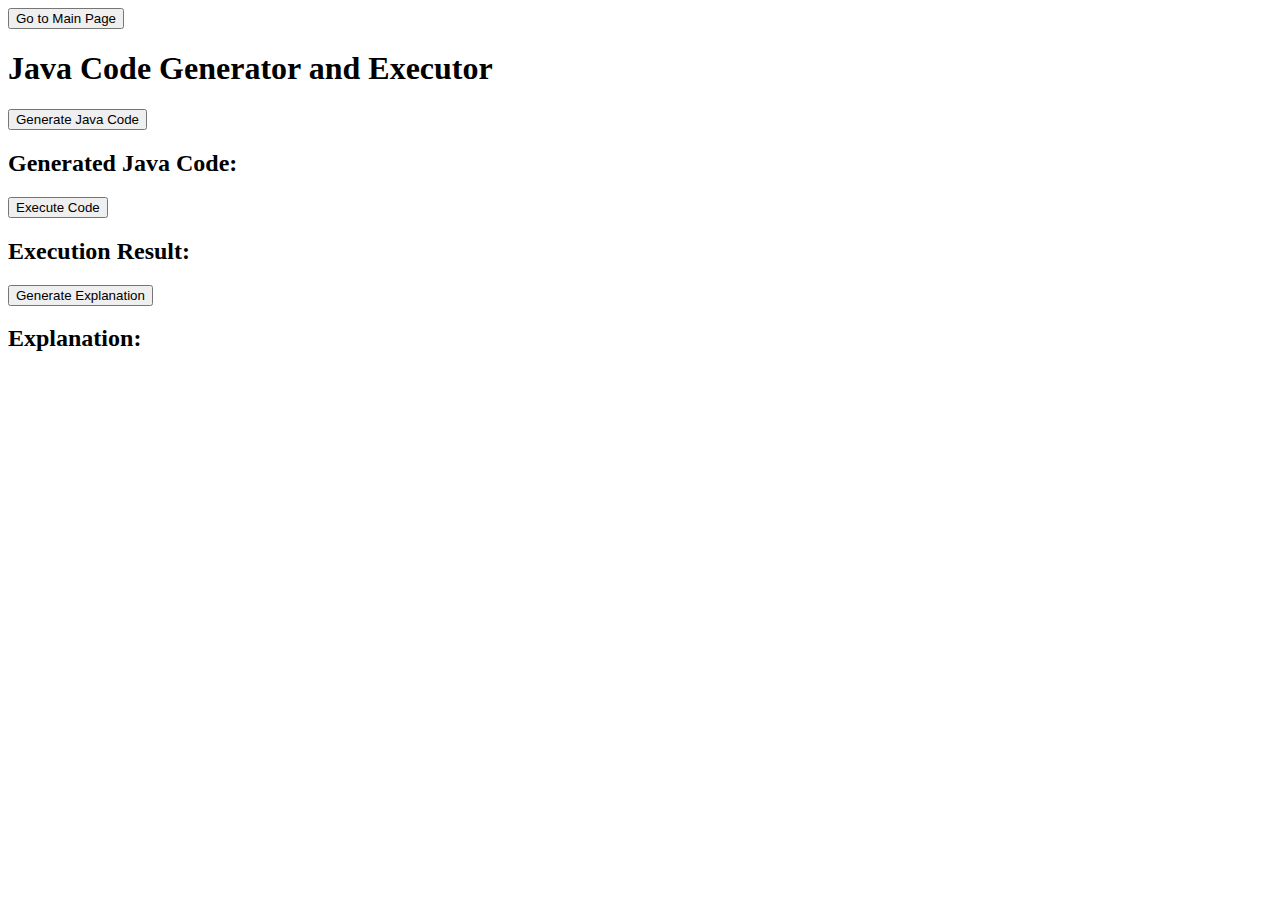
==== templates/java_page.html @ ccad0f62 "html추가, css추가, 디자인 변경" ====
<!DOCTYPE html>
<html lang="en">
<head>
    <meta charset="UTF-8">
    <meta name="viewport" content="width=device-width, initial-scale=1.0">
    <title>Java Code Generator and Executor</title>
    <link rel="stylesheet" href="static/css/java.css"> <!-- 새로 작성한 CSS 파일 -->
    <script src="static/js/script.js" defer></script> <!-- JavaScript 파일 유지 -->
</head>
<body>
    <div class="wrapper">
        <!-- main.html로 이동하는 버튼 추가 -->
        <div class="header">
            <button onclick="goToMain()">Go to Main Page</button>
            <h1>Java Code Generator and Executor</h1>
        </div>

        <div class="container">
            <!-- Java 코드 생성 버튼 -->
            <button class="action-btn" onclick="generateCode()">Generate Java Code</button>
            
            <!-- 생성된 Java 코드 표시 -->
            <h2>Generated Java Code:</h2>
            <pre id="generated-code" class="code-box"></pre> <!-- 스크롤 추가 -->

            <!-- Java 코드 실행 버튼 -->
            <button class="action-btn" onclick="executeCode()">Execute Code</button>
            
            <!-- 실행 결과 표시 -->
            <h2>Execution Result:</h2>
            <pre id="execution-result" class="code-box"></pre> <!-- 스크롤 추가 -->
            
            <!-- 설명 생성 버튼 -->
            <button class="action-btn" onclick="generateExplanation()">Generate Explanation</button>
            
            <!-- 설명 표시 -->
            <h2>Explanation:</h2>
            <pre id="output" class="code-box"></pre> <!-- 스크롤 추가 -->
        </div>
    </div>
</body>
</html>
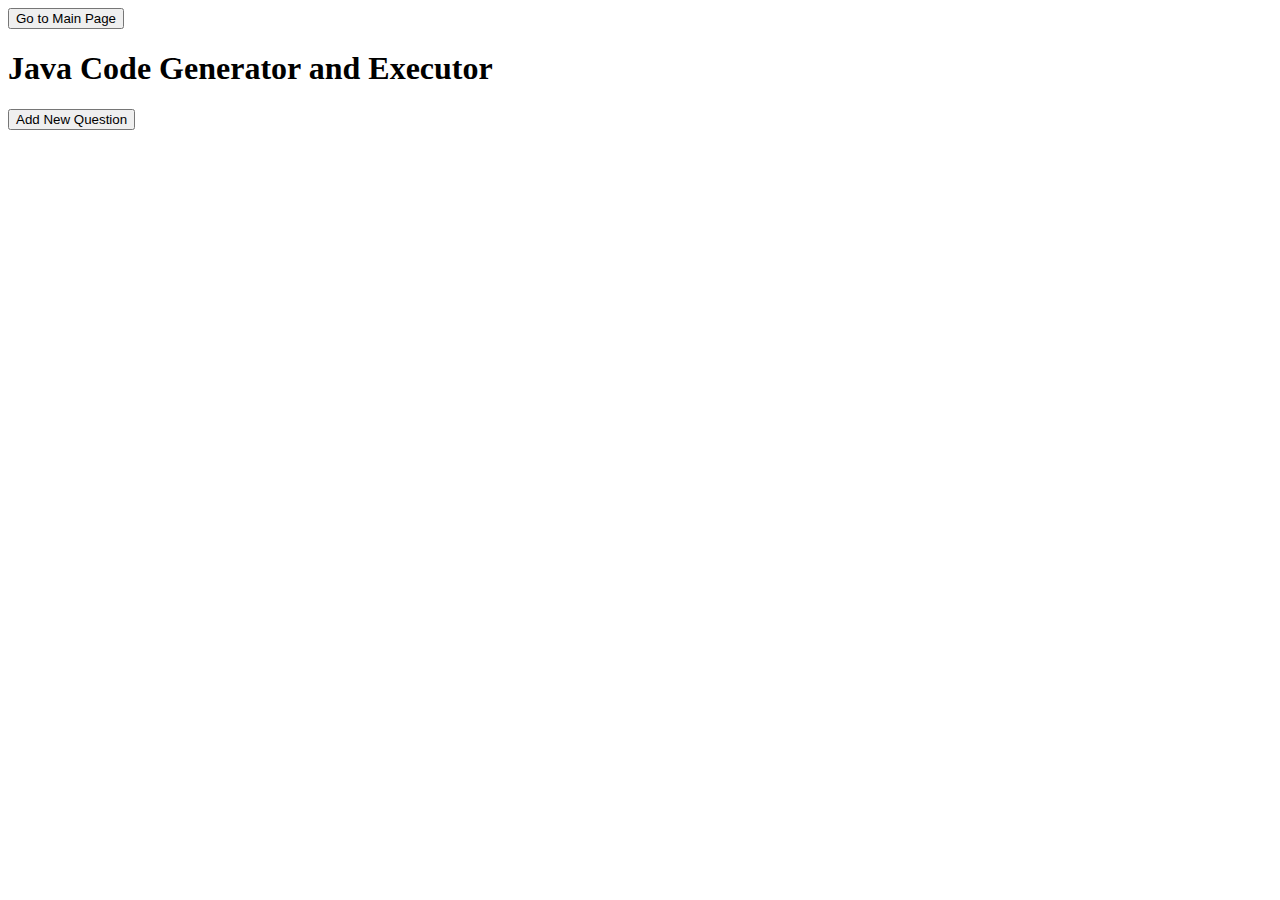
==== commit 2a16ddc5: "문제 여러개 만들기(동적)" ====
--- a/templates/java_page.html
+++ b/templates/java_page.html
@@ -5,38 +5,21 @@
     <meta name="viewport" content="width=device-width, initial-scale=1.0">
     <title>Java Code Generator and Executor</title>
     <link rel="stylesheet" href="static/css/java.css"> <!-- 새로 작성한 CSS 파일 -->
-    <script src="static/js/script.js" defer></script> <!-- JavaScript 파일 유지 -->
+    <script src="static/js/java_script.js" defer></script> <!-- JavaScript 파일 외부로 분리 -->
 </head>
 <body>
     <div class="wrapper">
-        <!-- main.html로 이동하는 버튼 추가 -->
         <div class="header">
+            <!-- Go to Main Page 버튼 -->
             <button onclick="goToMain()">Go to Main Page</button>
             <h1>Java Code Generator and Executor</h1>
         </div>
 
-        <div class="container">
-            <!-- Java 코드 생성 버튼 -->
-            <button class="action-btn" onclick="generateCode()">Generate Java Code</button>
-            
-            <!-- 생성된 Java 코드 표시 -->
-            <h2>Generated Java Code:</h2>
-            <pre id="generated-code" class="code-box"></pre> <!-- 스크롤 추가 -->
+        <div id="questions-container">
+            <!-- 문제 영역이 동적으로 추가될 부분 -->
+        </div>
 
-            <!-- Java 코드 실행 버튼 -->
-            <button class="action-btn" onclick="executeCode()">Execute Code</button>
-            
-            <!-- 실행 결과 표시 -->
-            <h2>Execution Result:</h2>
-            <pre id="execution-result" class="code-box"></pre> <!-- 스크롤 추가 -->
-            
-            <!-- 설명 생성 버튼 -->
-            <button class="action-btn" onclick="generateExplanation()">Generate Explanation</button>
-            
-            <!-- 설명 표시 -->
-            <h2>Explanation:</h2>
-            <pre id="output" class="code-box"></pre> <!-- 스크롤 추가 -->
-        </div>
+        <button class="action-btn" onclick="addNewQuestion()">Add New Question</button>
     </div>
 </body>
 </html>
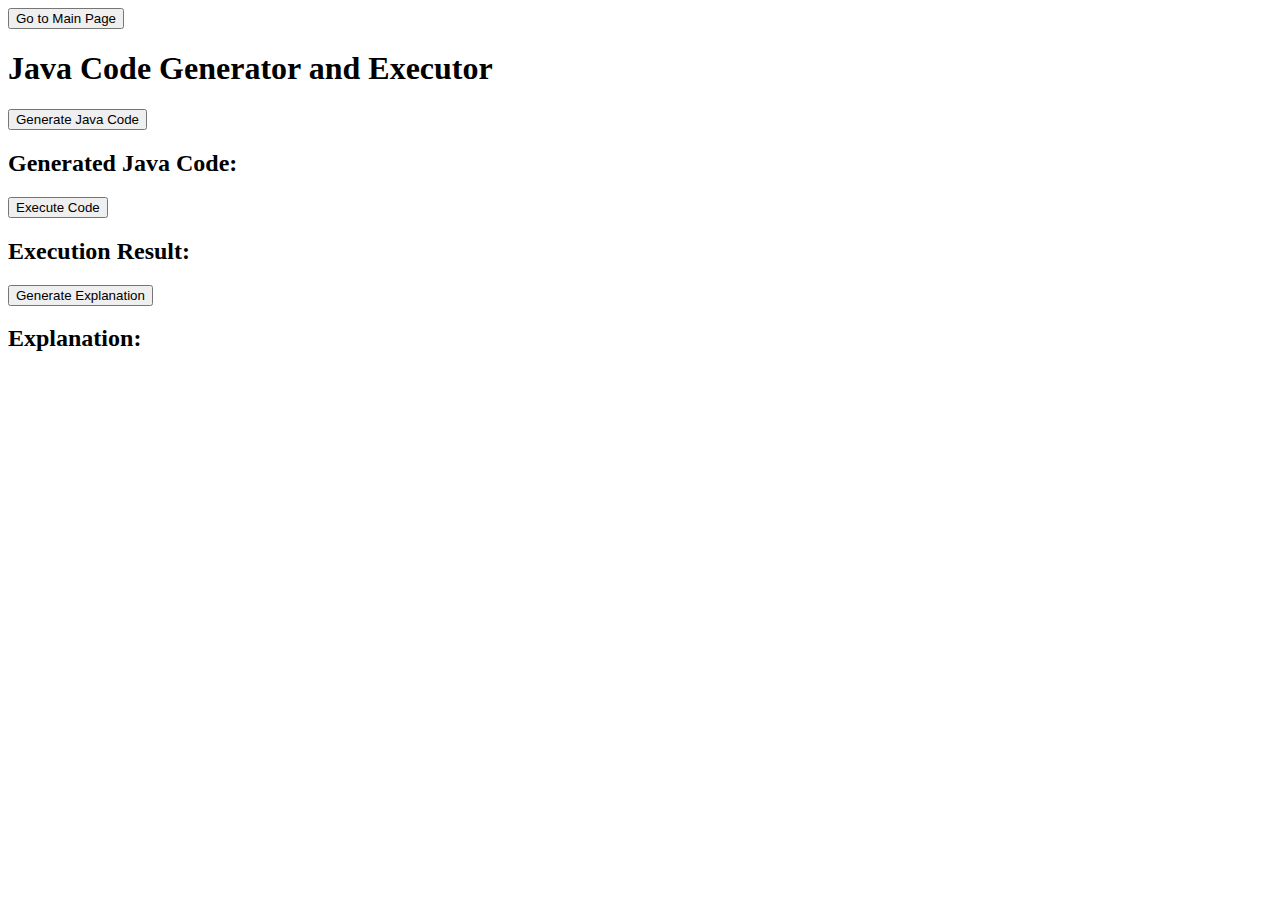
==== commit 08ade31e: "이전으로 변경" ====
--- a/templates/java_page.html
+++ b/templates/java_page.html
@@ -5,21 +5,38 @@
     <meta name="viewport" content="width=device-width, initial-scale=1.0">
     <title>Java Code Generator and Executor</title>
     <link rel="stylesheet" href="static/css/java.css"> <!-- 새로 작성한 CSS 파일 -->
-    <script src="static/js/java_script.js" defer></script> <!-- JavaScript 파일 외부로 분리 -->
+    <script src="static/js/java_script.js" defer></script> <!-- JavaScript 파일 유지 -->
 </head>
 <body>
     <div class="wrapper">
+        <!-- main.html로 이동하는 버튼 추가 -->
         <div class="header">
-            <!-- Go to Main Page 버튼 -->
             <button onclick="goToMain()">Go to Main Page</button>
             <h1>Java Code Generator and Executor</h1>
         </div>
 
-        <div id="questions-container">
-            <!-- 문제 영역이 동적으로 추가될 부분 -->
+        <div class="container">
+            <!-- Java 코드 생성 버튼 -->
+            <button class="action-btn" onclick="generateCode()">Generate Java Code</button>
+            
+            <!-- 생성된 Java 코드 표시 -->
+            <h2>Generated Java Code:</h2>
+            <pre id="generated-code" class="code-box"></pre> <!-- 스크롤 추가 -->
+
+            <!-- Java 코드 실행 버튼 -->
+            <button class="action-btn" onclick="executeCode()">Execute Code</button>
+            
+            <!-- 실행 결과 표시 -->
+            <h2>Execution Result:</h2>
+            <pre id="execution-result" class="code-box"></pre> <!-- 스크롤 추가 -->
+            
+            <!-- 설명 생성 버튼 -->
+            <button class="action-btn" onclick="generateExplanation()">Generate Explanation</button>
+            
+            <!-- 설명 표시 -->
+            <h2>Explanation:</h2>
+            <pre id="output" class="code-box"></pre> <!-- 스크롤 추가 -->
         </div>
-
-        <button class="action-btn" onclick="addNewQuestion()">Add New Question</button>
     </div>
 </body>
 </html>
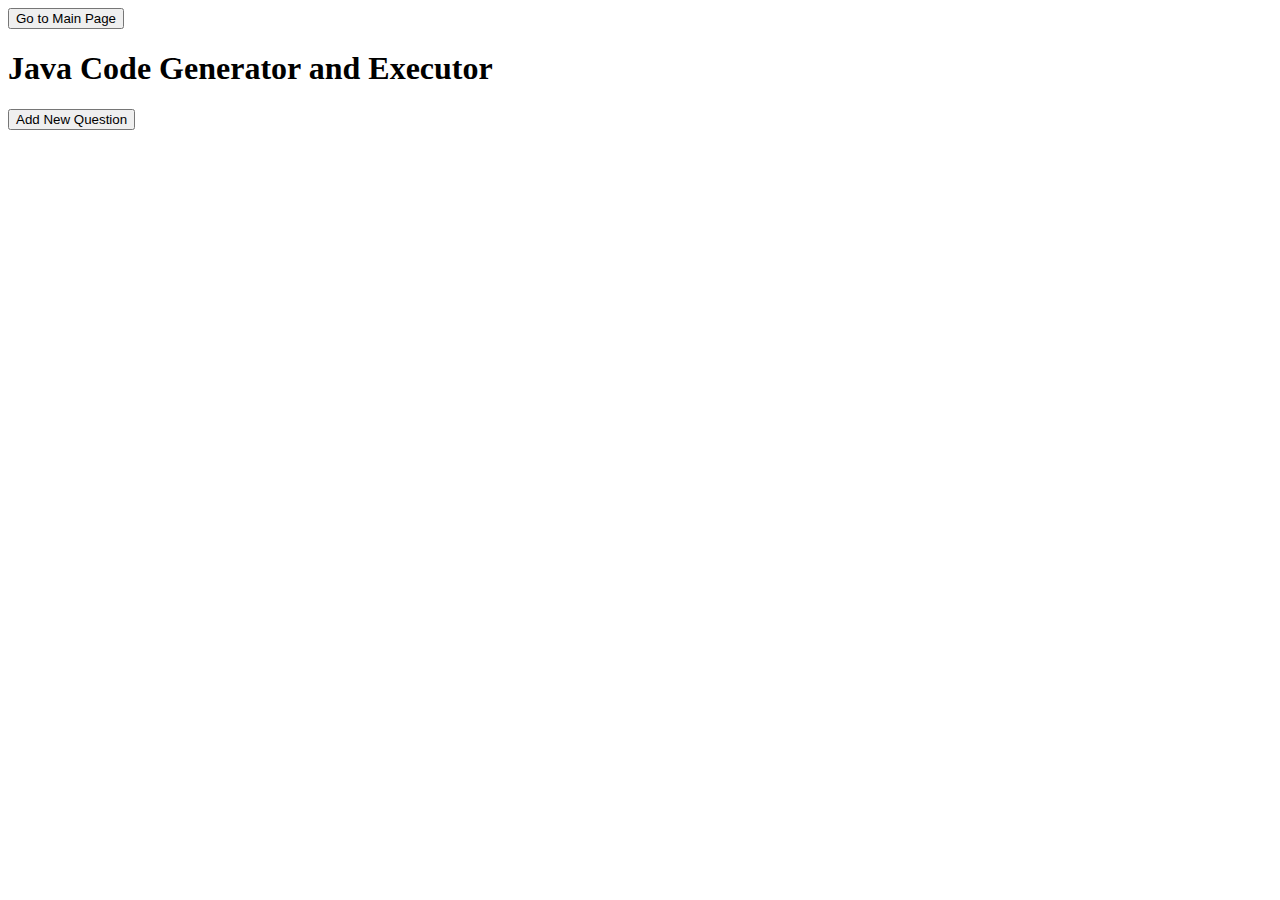
==== commit 85017fd2: "자바,파이썬 여러 문제 동적 생성(완) <- py쪽 프롬프트는 수정안함" ====
--- a/templates/java_page.html
+++ b/templates/java_page.html
@@ -9,34 +9,17 @@
 </head>
 <body>
     <div class="wrapper">
-        <!-- main.html로 이동하는 버튼 추가 -->
         <div class="header">
+            <!-- Go to Main Page 버튼 -->
             <button onclick="goToMain()">Go to Main Page</button>
             <h1>Java Code Generator and Executor</h1>
         </div>
 
-        <div class="container">
-            <!-- Java 코드 생성 버튼 -->
-            <button class="action-btn" onclick="generateCode()">Generate Java Code</button>
-            
-            <!-- 생성된 Java 코드 표시 -->
-            <h2>Generated Java Code:</h2>
-            <pre id="generated-code" class="code-box"></pre> <!-- 스크롤 추가 -->
+        <div id="questions-container">
+            <!-- 문제 영역이 동적으로 추가될 부분 -->
+        </div>
 
-            <!-- Java 코드 실행 버튼 -->
-            <button class="action-btn" onclick="executeCode()">Execute Code</button>
-            
-            <!-- 실행 결과 표시 -->
-            <h2>Execution Result:</h2>
-            <pre id="execution-result" class="code-box"></pre> <!-- 스크롤 추가 -->
-            
-            <!-- 설명 생성 버튼 -->
-            <button class="action-btn" onclick="generateExplanation()">Generate Explanation</button>
-            
-            <!-- 설명 표시 -->
-            <h2>Explanation:</h2>
-            <pre id="output" class="code-box"></pre> <!-- 스크롤 추가 -->
-        </div>
+        <button class="action-btn" onclick="addNewQuestion()">Add New Question</button>
     </div>
 </body>
 </html>
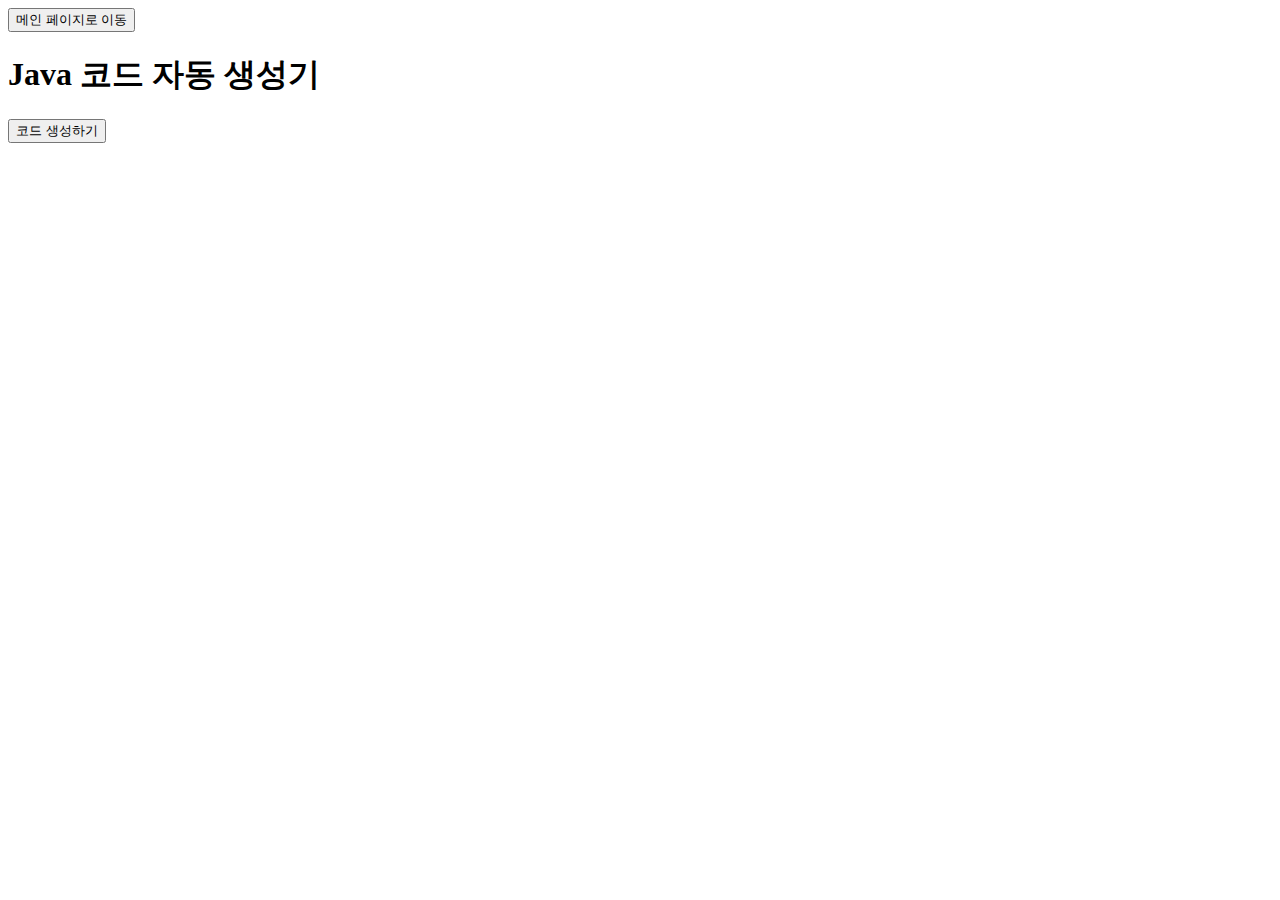
==== commit dd197e95: "한글화" ====
--- a/templates/java_page.html
+++ b/templates/java_page.html
@@ -3,7 +3,7 @@
 <head>
     <meta charset="UTF-8">
     <meta name="viewport" content="width=device-width, initial-scale=1.0">
-    <title>Java Code Generator and Executor</title>
+    <title>Java 코드 자동 생성기</title>
     <link rel="stylesheet" href="static/css/java.css"> <!-- 새로 작성한 CSS 파일 -->
     <script src="static/js/java_script.js" defer></script> <!-- JavaScript 파일 유지 -->
 </head>
@@ -11,15 +11,15 @@
     <div class="wrapper">
         <div class="header">
             <!-- Go to Main Page 버튼 -->
-            <button onclick="goToMain()">Go to Main Page</button>
-            <h1>Java Code Generator and Executor</h1>
+            <button onclick="goToMain()">메인 페이지로 이동</button>
+            <h1>Java 코드 자동 생성기</h1>
         </div>
 
         <div id="questions-container">
             <!-- 문제 영역이 동적으로 추가될 부분 -->
         </div>
 
-        <button class="action-btn" onclick="addNewQuestion()">Add New Question</button>
+        <button class="action-btn" onclick="addNewQuestion()">코드 생성하기</button>
     </div>
 </body>
 </html>
